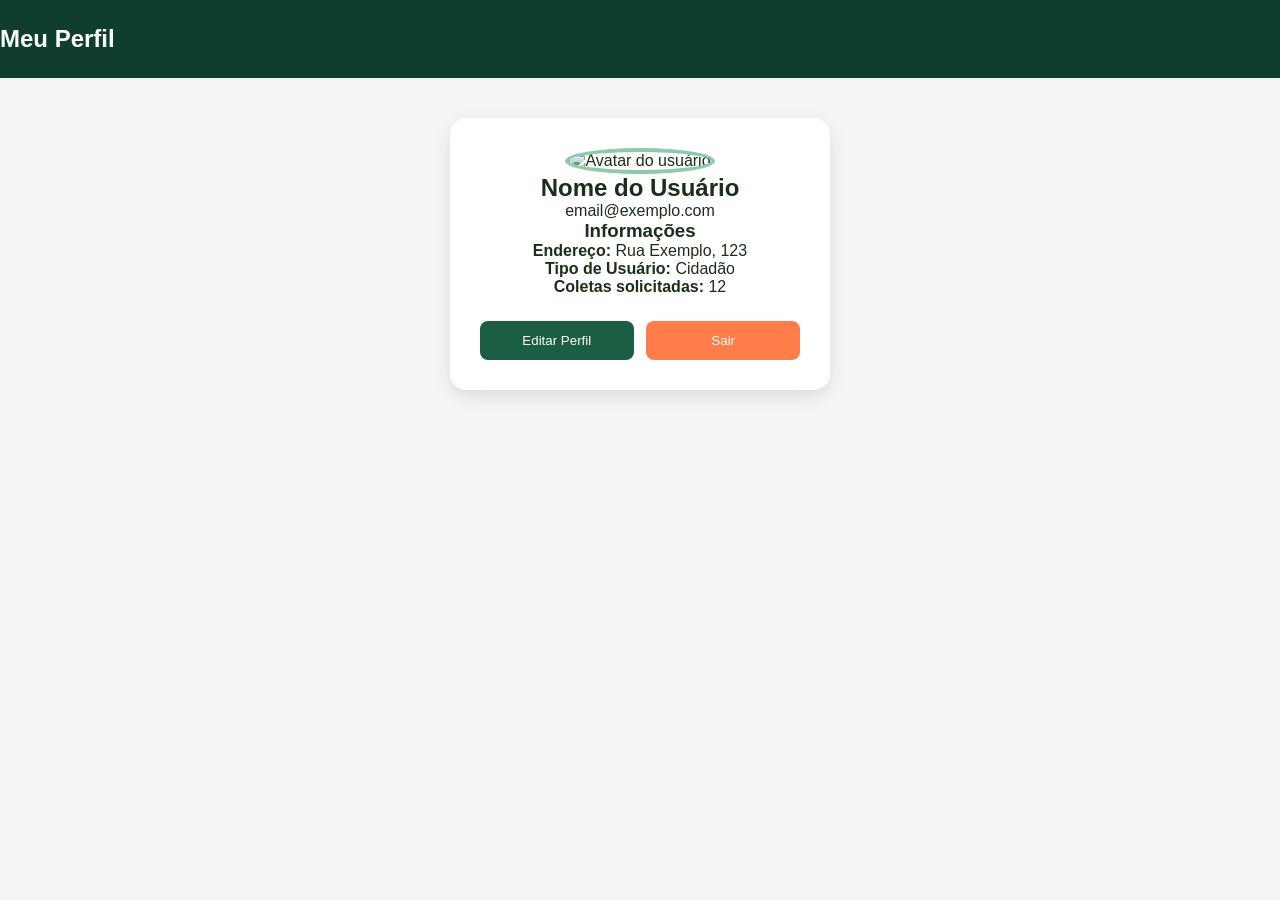
==== frontend/html/perfil.html @ 383aa7ce "Adicionando updates nos index e no css" ====
<!DOCTYPE html>
<html lang="pt-BR">

<head>
<meta charset="UTF-8">
<meta name="viewport" content="width=device-width, initial-scale=1.0">
<title>Perfil do Usuário · Reciclalegre</title>
<link rel="stylesheet" href="../css/style.css">


</head>

<body class="perfil-body">

    <header class="perfil-header">
        <h1>Meu Perfil</h1>
    </header>

    <main class="perfil-container">

        <section class="perfil-card">
            
            <div class="perfil-avatar">
                <img src="assets/img/avatar.png" alt="Avatar do usuário">
            </div>

            <h2 class="perfil-nome">Nome do Usuário</h2>
            <p class="perfil-email">email@exemplo.com</p>

            <div class="perfil-info">
                <h3>Informações</h3>

                <p><strong>Endereço:</strong> Rua Exemplo, 123</p>
                <p><strong>Tipo de Usuário:</strong> Cidadão</p>
                <p><strong>Coletas solicitadas:</strong> 12</p>
            </div>

            <div class="perfil-acoes">
                <button class="btn-editar">Editar Perfil</button>
                <button class="btn-sair">Sair</button>
            </div>

        </section>

    </main>

</body>
</html>
---- frontend/css/style.css ----
:root {
    --verde-escuro: #0f3d2e;
    --verde: #1b5e42;
    --verde-claro: #8ec9a8;
    --bege: #f0ede4;
    --laranja: #ff7d48;
    --branco: #ffffff;
    --cinza: #f5f5f5;
    --texto: #1a2e1a;
}

* {
    margin: 0;
    padding: 0;
    box-sizing: border-box;
    font-family: "Poppins", sans-serif;
}

body {
    background: var(--cinza);
    color: var(--texto);
}

header {
    background: var(--verde-escuro);
    color: var(--branco);
    padding: 15px 40px;

    display: flex;
    justify-content: space-between;
    align-items: center;
}

header h1 {
    font-size: 24px;
}

nav a {
    margin-left: 20px;
    text-decoration: none;
    color: var(--branco);
    font-weight: 500;
}

nav a:hover {
    color: var(--verde-claro);
}


/* HOMEPAGE*/

.home-body {
    background: var(--cinza);
}

.home-header .logo {
    font-size: 22px;
    font-weight: bold;
}

.home-hero {
    display: flex;
    justify-content: space-between;
    align-items: center;
    padding: 60px 80px;
    background: linear-gradient(var(--verde), var(--verde-escuro));
    color: var(--branco);
}

.hero-text {
    max-width: 480px;
}

.hero-text h1 {
    font-size: 42px;
    line-height: 1.2;
}

.hero-text p {
    margin: 15px 0 25px;
}

.btn-hero {
    padding: 12px 30px;
    background: var(--laranja);
    color: var(--branco);
    text-decoration: none;
    border-radius: 8px;
    font-weight: bold;
    transition: 0.3s;
}

.btn-hero:hover {
    background: #ff6a2f;
}

.hero-image img {
    width: 330px;
}

.home-features {
    padding: 60px 80px;
    display: grid;
    grid-template-columns: repeat(3, 1fr);
    gap: 30px;
}

.feature-card {
    background: var(--branco);
    padding: 25px;
    border-radius: 14px;
    box-shadow: 0 4px 12px rgba(0,0,0,0.1);
}

.feature-card:hover {
    transform: translateY(-6px);
}


/*LOGIN*/

.login-body {
    background: linear-gradient(var(--verde), var(--verde-escuro));
    display: flex;
    justify-content: center;
    align-items: center;
    padding: 20px;
    height: 100vh;
}

.login-card {
    background: var(--branco);
    width: 360px;
    padding: 30px;
    border-radius: 16px;
    box-shadow: 0 6px 18px rgba(0,0,0,0.2);
    text-align: center;
}

.login-header h2 {
    color: var(--verde-escuro);
}

.login-form input {
    width: 100%;
    padding: 12px;
    margin-top: 15px;
    border-radius: 8px;
    border: 2px solid var(--verde-claro);
}

.btn-login {
    width: 100%;
    padding: 12px;
    margin-top: 20px;
    background: var(--laranja);
    border: none;
    border-radius: 8px;
    color: var(--branco);
    font-weight: bold;
    cursor: pointer;
    transition: 0.3s;
}

.btn-login:hover {
    background: #ff6a2f;
}


/*CADASTRO*/

.cadastro-body {
    background: linear-gradient(var(--verde), var(--verde-escuro));
    display: flex;
    justify-content: center;
    align-items: center;
    padding: 20px;
    height: 100vh;
}

.cadastro-card {
    background: var(--branco);
    width: 380px;
    padding: 30px;
    border-radius: 16px;
    text-align: center;
    box-shadow: 0 6px 18px rgba(0,0,0,0.2);
}

.cadastro-form input {
    width: 100%;
    padding: 12px;
    margin-top: 15px;
    border-radius: 8px;
    border: 2px solid var(--verde-claro);
}

.btn-cadastro {
    width: 100%;
    padding: 12px;
    margin-top: 20px;
    background: var(--laranja);
    border: none;
    color: var(--branco);
    font-size: 17px;
    border-radius: 8px;
    cursor: pointer;
    transition: 0.3s;
}

.btn-cadastro:hover {
    background: #ff6a2f;
}


/*COLETA*/

.coleta-hero {
    background: linear-gradient(var(--verde), var(--verde-escuro));
    color: var(--branco);
    text-align: center;
    padding: 50px 20px;
}

.coleta-container {
    padding: 50px 80px;
}

.tipos-coleta {
    display: grid;
    grid-template-columns: repeat(3, 1fr);
    gap: 25px;
    margin-bottom: 50px;
}

.coleta-card {
    background: var(--branco);
    padding: 25px;
    border-radius: 14px;
    box-shadow: 0 4px 12px rgba(0,0,0,0.1);
}

.form-coleta {
    background: var(--branco);
    padding: 35px;
    border-radius: 14px;
    box-shadow: 0 4px 12px rgba(0,0,0,0.1);
}

.form-coleta input,
.form-coleta textarea {
    width: 100%;
    padding: 12px;
    margin-top: 15px;
    border: 2px solid var(--verde-claro);
    border-radius: 8px;
}

/*PERFIL - USUÁRIO*/

.perfil-header {
    background: var(--verde-escuro);
    color: var(--branco);
    text-align: center;
    padding: 25px 0;
}

.perfil-container {
    display: flex;
    justify-content: center;
    padding: 40px 20px;
}

.perfil-card {
    background: var(--branco);
    width: 380px;
    padding: 30px;
    text-align: center;
    border-radius: 16px;
    box-shadow: 0 6px 18px rgba(0,0,0,0.1);
}

.perfil-avatar img {
    width: 110px;
    height: 110px;
    border-radius: 50%;
    border: 4px solid var(--verde-claro);
}

.perfil-acoes {
    margin-top: 25px;
    display: flex;
    justify-content: space-between;
}

.btn-editar,
.btn-sair {
    width: 48%;
    padding: 12px;
    border-radius: 8px;
    border: none;
    color: var(--branco);
    cursor: pointer;
}

.btn-editar {
    background: var(--verde);
}

.btn-sair {
    background: var(--laranja);
}


/*SOBRE*/

.sobre-hero {
    background: linear-gradient(var(--verde), var(--verde-escuro));
    color: var(--branco);
    text-align: center;
    padding: 50px 20px;
}

.sobre-container {
    padding: 50px 80px;
}

.sobre-card {
    background: var(--branco);
    padding: 25px;
    border-radius: 14px;
    box-shadow: 0 4px 12px rgba(0,0,0,0.1);
}

.impacto-item {
    background: var(--branco);
    padding: 25px;
    border-radius: 14px;
    box-shadow: 0 4px 12px rgba(0,0,0,0.1);
}

  /* RESPONSIVIDADE*/

@media (max-width: 900px) {
    .home-hero {
        flex-direction: column;
        text-align: center;
    }

    .home-features,
    .tipos-coleta,
    .impacto-grid {
        grid-template-columns: 1fr;
    }

    .coleta-container,
    .sobre-container {
        padding: 20px;
    }
}

@media (max-width: 480px) {
    .login-card,
    .cadastro-card,
    .perfil-card {
        width: 100%;
        max-width: 350px;
    }

    .perfil-acoes {
        flex-direction: column;
        gap: 10px;
    }
}
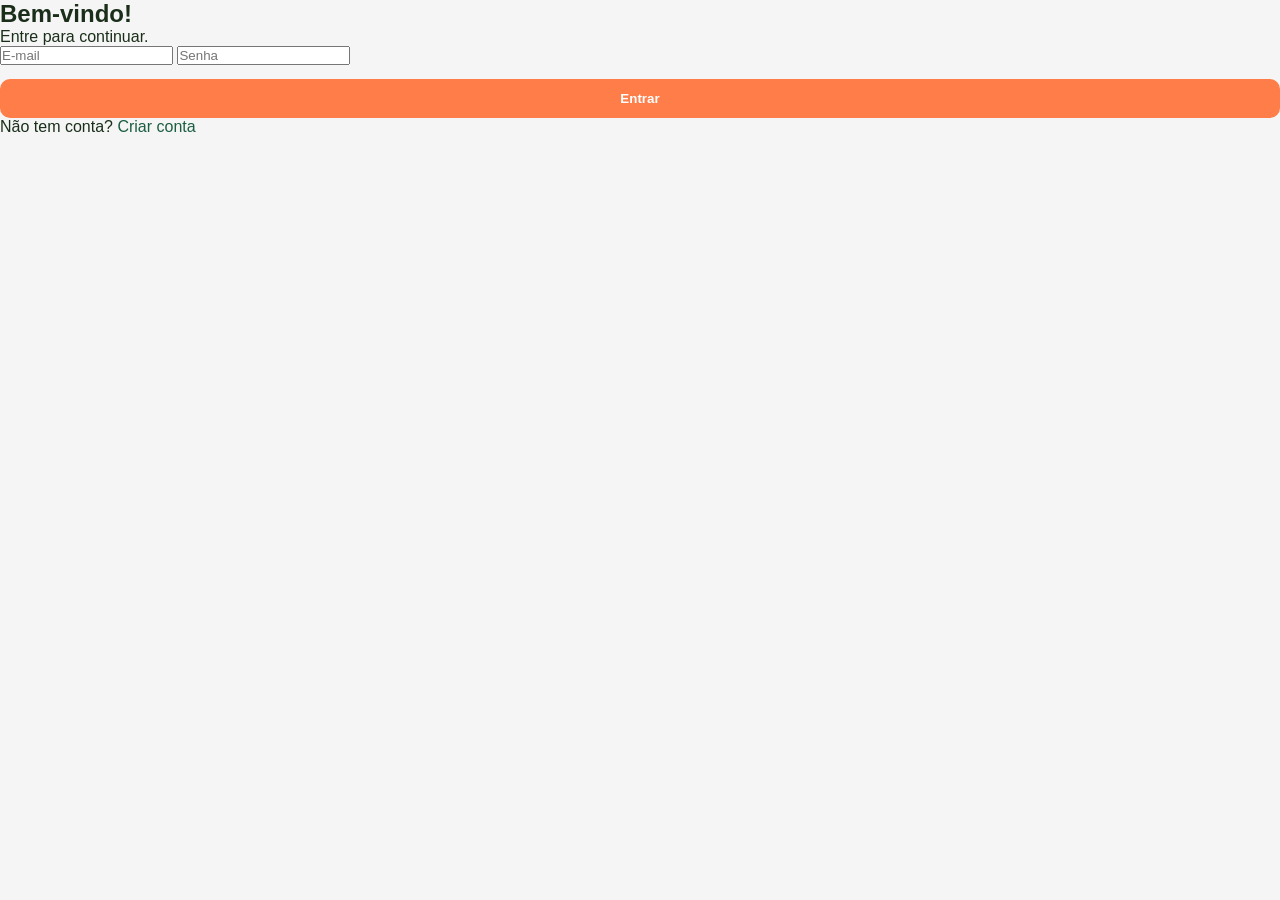
==== commit ff2afc0a: "Adicionando as últimas atualizaçoes" ====
--- a/frontend/html/perfil.html
+++ b/frontend/html/perfil.html
@@ -1,48 +1,40 @@
 <!DOCTYPE html>
 <html lang="pt-BR">
-
 <head>
 <meta charset="UTF-8">
 <meta name="viewport" content="width=device-width, initial-scale=1.0">
 <title>Perfil do Usuário · Reciclalegre</title>
 <link rel="stylesheet" href="../css/style.css">
-
-
 </head>
 
-<body class="perfil-body">
+<body>
 
-    <header class="perfil-header">
-        <h1>Meu Perfil</h1>
-    </header>
+<header class="perfil-header">
+    <h1>Meu Perfil</h1>
+    <button id="toggle-theme" class="btn-theme" style="position:absolute; right:20px; top:20px;">🌙</button>
+</header>
 
-    <main class="perfil-container">
+<div class="center-full">
+    <div class="perfil-card fade">
 
-        <section class="perfil-card">
-            
-            <div class="perfil-avatar">
-                <img src="assets/img/avatar.png" alt="Avatar do usuário">
-            </div>
+        <h2 class="perfil-nome">Nome do Usuário</h2>
+        <p class="perfil-email">email@exemplo.com</p>
 
-            <h2 class="perfil-nome">Nome do Usuário</h2>
-            <p class="perfil-email">email@exemplo.com</p>
+        <div class="perfil-info" id="perfilClickable">
+     <h2 class="perfil-nome"></h2>
+        <p class="perfil-email"></p>
+        </div>
+        
+        <p><strong>Coletas solicitadas:</strong> <span id="qtdColetas">0</span></p>
 
-            <div class="perfil-info">
-                <h3>Informações</h3>
+        <div class="perfil-acoes">
+            <button class="btn-editar">Editar</button>
+            <button class="btn-sair">Sair</button>
+        </div>
 
-                <p><strong>Endereço:</strong> Rua Exemplo, 123</p>
-                <p><strong>Tipo de Usuário:</strong> Cidadão</p>
-                <p><strong>Coletas solicitadas:</strong> 12</p>
-            </div>
+    </div>
+</div>
 
-            <div class="perfil-acoes">
-                <button class="btn-editar">Editar Perfil</button>
-                <button class="btn-sair">Sair</button>
-            </div>
-
-        </section>
-
-    </main>
-
+<script src="../js/script.js"></script>
 </body>
 </html>
--- a/frontend/css/style.css
+++ b/frontend/css/style.css
@@ -1,374 +1,430 @@
-:root {
-    --verde-escuro: #0f3d2e;
-    --verde: #1b5e42;
-    --verde-claro: #8ec9a8;
-    --bege: #f0ede4;
-    --laranja: #ff7d48;
-    --branco: #ffffff;
-    --cinza: #f5f5f5;
-    --texto: #1a2e1a;
-}
-
-* {
-    margin: 0;
-    padding: 0;
-    box-sizing: border-box;
-    font-family: "Poppins", sans-serif;
-}
-
-body {
-    background: var(--cinza);
-    color: var(--texto);
-}
-
-header {
-    background: var(--verde-escuro);
-    color: var(--branco);
-    padding: 15px 40px;
-
-    display: flex;
-    justify-content: space-between;
-    align-items: center;
-}
-
-header h1 {
-    font-size: 24px;
-}
-
-nav a {
-    margin-left: 20px;
-    text-decoration: none;
-    color: var(--branco);
-    font-weight: 500;
-}
-
-nav a:hover {
-    color: var(--verde-claro);
-}
-
-
-/* HOMEPAGE*/
-
-.home-body {
-    background: var(--cinza);
-}
-
-.home-header .logo {
-    font-size: 22px;
-    font-weight: bold;
-}
-
-.home-hero {
-    display: flex;
-    justify-content: space-between;
-    align-items: center;
-    padding: 60px 80px;
-    background: linear-gradient(var(--verde), var(--verde-escuro));
-    color: var(--branco);
-}
-
-.hero-text {
-    max-width: 480px;
-}
-
-.hero-text h1 {
-    font-size: 42px;
-    line-height: 1.2;
-}
-
-.hero-text p {
-    margin: 15px 0 25px;
-}
-
-.btn-hero {
-    padding: 12px 30px;
-    background: var(--laranja);
-    color: var(--branco);
-    text-decoration: none;
-    border-radius: 8px;
-    font-weight: bold;
-    transition: 0.3s;
-}
-
-.btn-hero:hover {
-    background: #ff6a2f;
-}
-
-.hero-image img {
-    width: 330px;
-}
-
-.home-features {
-    padding: 60px 80px;
-    display: grid;
-    grid-template-columns: repeat(3, 1fr);
-    gap: 30px;
-}
-
-.feature-card {
-    background: var(--branco);
-    padding: 25px;
-    border-radius: 14px;
-    box-shadow: 0 4px 12px rgba(0,0,0,0.1);
-}
-
-.feature-card:hover {
-    transform: translateY(-6px);
-}
-
-
-/*LOGIN*/
-
-.login-body {
-    background: linear-gradient(var(--verde), var(--verde-escuro));
-    display: flex;
-    justify-content: center;
-    align-items: center;
-    padding: 20px;
-    height: 100vh;
-}
-
-.login-card {
-    background: var(--branco);
-    width: 360px;
-    padding: 30px;
-    border-radius: 16px;
-    box-shadow: 0 6px 18px rgba(0,0,0,0.2);
-    text-align: center;
-}
-
-.login-header h2 {
-    color: var(--verde-escuro);
-}
-
-.login-form input {
-    width: 100%;
-    padding: 12px;
-    margin-top: 15px;
-    border-radius: 8px;
-    border: 2px solid var(--verde-claro);
-}
-
-.btn-login {
-    width: 100%;
-    padding: 12px;
-    margin-top: 20px;
-    background: var(--laranja);
-    border: none;
-    border-radius: 8px;
-    color: var(--branco);
-    font-weight: bold;
-    cursor: pointer;
-    transition: 0.3s;
-}
-
-.btn-login:hover {
-    background: #ff6a2f;
-}
-
-
-/*CADASTRO*/
-
-.cadastro-body {
-    background: linear-gradient(var(--verde), var(--verde-escuro));
-    display: flex;
-    justify-content: center;
-    align-items: center;
-    padding: 20px;
-    height: 100vh;
-}
-
-.cadastro-card {
-    background: var(--branco);
-    width: 380px;
-    padding: 30px;
-    border-radius: 16px;
-    text-align: center;
-    box-shadow: 0 6px 18px rgba(0,0,0,0.2);
-}
-
-.cadastro-form input {
-    width: 100%;
-    padding: 12px;
-    margin-top: 15px;
-    border-radius: 8px;
-    border: 2px solid var(--verde-claro);
-}
-
-.btn-cadastro {
-    width: 100%;
-    padding: 12px;
-    margin-top: 20px;
-    background: var(--laranja);
-    border: none;
-    color: var(--branco);
-    font-size: 17px;
-    border-radius: 8px;
-    cursor: pointer;
-    transition: 0.3s;
-}
-
-.btn-cadastro:hover {
-    background: #ff6a2f;
-}
-
-
-/*COLETA*/
-
-.coleta-hero {
-    background: linear-gradient(var(--verde), var(--verde-escuro));
-    color: var(--branco);
-    text-align: center;
-    padding: 50px 20px;
-}
-
-.coleta-container {
-    padding: 50px 80px;
-}
-
-.tipos-coleta {
-    display: grid;
-    grid-template-columns: repeat(3, 1fr);
-    gap: 25px;
-    margin-bottom: 50px;
-}
-
-.coleta-card {
-    background: var(--branco);
-    padding: 25px;
-    border-radius: 14px;
-    box-shadow: 0 4px 12px rgba(0,0,0,0.1);
-}
-
-.form-coleta {
-    background: var(--branco);
-    padding: 35px;
-    border-radius: 14px;
-    box-shadow: 0 4px 12px rgba(0,0,0,0.1);
+
+:root { 
+    --bg: #f5f5f5;
+    --surface: #ffffff;
+    --text: #1a2e1a;
+    --muted: #6b6b6b;
+
+    --primary: #1b5e42;
+    --primary-dark: #0f3d2e;
+
+    --accent: #ff7d48;
+
+    --radius: 14px;
+    --shadow: 0 4px 12px rgba(0,0,0,0.12);
+}
+
+
+body.dark{
+    --bg: #0f1720;
+    --surface: #0b1220;
+    --text: #e6f3ea;
+    --muted: #b5c0b3;
+
+    --primary: #14804f;
+    --accent: #ff9a6a;
+
+    --shadow: 0 6px 18px rgba(0,0,0,0.4);
+}
+
+
+*{
+    margin:0;
+    padding:0;
+    box-sizing:border-box;
+    font-family:"Poppins",sans-serif;
+}
+
+
+body{
+    background:var(--bg);
+    color:var(--text);
+    overflow-x:hidden;
+}
+
+a{
+    color:var(--primary);
+    text-decoration:none;
+}
+
+.fade{
+    animation:fade .6s ease-in-out;
+}
+
+@keyframes fade{
+    from{opacity:0; transform:translateY(20px);}
+    to{opacity:1; transform:translateY(0);}
+}
+
+header{
+    background:var(--primary-dark);
+    color:var(--surface);
+    padding:15px 22px;
+    display:flex;
+    align-items:center;
+    justify-content:space-between;
+    position:relative;
+}
+
+.logo{
+    font-size:20px;
+    font-weight:700;
+}
+
+nav a{
+    margin-left:16px;
+    color:white;
+    font-weight:500;
+}
+nav a:hover{
+    color:var(--accent);
+}
+
+.btn-theme{
+    background:rgba(255,255,255,0.08);
+    border:1px solid rgba(255,255,255,0.18);
+    padding:8px 12px;
+    border-radius:12px;
+    cursor:pointer;
+    color:white;
+    transition:.3s;
+}
+.btn-theme:hover{
+    background:rgba(255,255,255,0.18);
+}
+
+.home-hero{
+    display:flex;
+    justify-content:space-between;
+    align-items:center;
+    padding:50px 20px;
+    background:linear-gradient(var(--primary), var(--primary-dark));
+    color:white;
+}
+
+.home-hero img{
+    width:320px;
+}
+
+.hero-text h1{
+    font-size:40px;
+    line-height:1.2;
+    max-width:420px;
+}
+
+.hero-text p{
+    margin:14px 0 24px;
+    max-width:420px;
+}
+
+.btn-hero{
+    padding:12px 22px;
+    background:var(--accent);
+    color:white;
+    border-radius:12px;
+    font-weight:600;
+    transition:.3s;
+}
+.btn-hero:hover{
+    background:#ff6e2c;
+}
+
+.grid-3{
+    display:grid;
+    grid-template-columns:repeat(3,1fr);
+    gap:20px;
+    padding:20px;
+}
+
+.card{
+    background:var(--surface);
+    padding:20px;
+    border-radius:var(--radius);
+    box-shadow:var(--shadow);
+    transition:.3s;
+}
+
+.card:hover{
+    transform:translateY(-5px);
+}
+
+.center-full{
+    min-height:calc(100vh - 60px);
+    display:flex;
+    justify-content:center;
+    align-items:center;
+    padding:20px;
+}
+
+.auth-card{
+    width:360px;
+    background:var(--surface);
+    padding:28px;
+    border-radius:var(--radius);
+    box-shadow:var(--shadow);
+    text-align:center;
+}
+
+.auth-card input{
+    width:100%;
+    padding:12px;
+    margin-top:12px;
+    border-radius:10px;
+    border:2px solid rgba(0,0,0,0.05);
+}
+
+.btn-login,
+.btn-cadastro{
+    width:100%;
+    background:var(--accent);
+    color:white;
+    padding:12px;
+    border:none;
+    border-radius:10px;
+    margin-top:14px;
+    font-weight:600;
+}
+
+.coleta-hero{
+    padding:40px 20px;
+    text-align:center;
+    background:linear-gradient(var(--primary), var(--primary-dark));
+    color:white;
+    position:relative;
+}
+
+.tipos-coleta{
+    display:grid;
+    grid-template-columns:repeat(3,1fr);
+    gap:20px;
+    padding:20px;
+}
+
+.form-coleta{
+    max-width:500px;
+    margin:30px auto;
+    background:var(--surface);
+    padding:24px;
+    border-radius:var(--radius);
+    box-shadow:var(--shadow);
 }
 
 .form-coleta input,
-.form-coleta textarea {
-    width: 100%;
-    padding: 12px;
-    margin-top: 15px;
-    border: 2px solid var(--verde-claro);
-    border-radius: 8px;
-}
-
-/*PERFIL - USUÁRIO*/
-
-.perfil-header {
-    background: var(--verde-escuro);
-    color: var(--branco);
-    text-align: center;
-    padding: 25px 0;
-}
-
-.perfil-container {
+.form-coleta textarea{
+    width:100%;
+    padding:12px;
+    margin-top:12px;
+    border-radius:10px;
+    border:2px solid rgba(0,0,0,0.05);
+}
+
+.perfil-header{
+    background:var(--primary-dark);
+    padding:20px;
+    text-align:center;
+    color:white;
+    position:relative;
+}
+
+
+main {
     display: flex;
     justify-content: center;
     padding: 40px 20px;
 }
 
-.perfil-card {
-    background: var(--branco);
-    width: 380px;
-    padding: 30px;
-    text-align: center;
-    border-radius: 16px;
-    box-shadow: 0 6px 18px rgba(0,0,0,0.1);
-}
-
-.perfil-avatar img {
-    width: 110px;
-    height: 110px;
-    border-radius: 50%;
-    border: 4px solid var(--verde-claro);
-}
-
-.perfil-acoes {
-    margin-top: 25px;
+.perfil-card{
+    width:380px;
+    background:var(--surface);
+    padding:24px;
+    border-radius:var(--radius);
+    box-shadow:var(--shadow);
+    text-align:center;
+}
+
+.perfil-avatar img{
+    width:120px;
+    height:120px;
+    border-radius:50%;
+    border:4px solid var(--primary);
+    object-fit:cover;
+}
+
+.perfil-acoes{
+    display:flex;
+    gap:12px;
+    margin-top:16px;
+}
+
+.btn-editar,
+.btn-sair{
+    flex:1;
+    padding:12px;
+    border:none;
+    border-radius:10px;
+    color:white;
+    cursor:pointer;
+}
+
+.btn-editar{
+    background:var(--primary);
+}
+.btn-sair{
+    background:var(--accent);
+}
+
+
+.sobre-hero{
+    padding:40px 20px;
+    text-align:center;
+    color:white;
+    background:linear-gradient(var(--primary), var(--primary-dark));
+    position:relative;
+}
+
+.sobre-container{
+    padding:20px;
+    display:grid;
+    gap:20px;
+}
+
+.sobre-container .card{
+    padding:24px;
+    text-align:center;
+}
+
+.toast{
+    position:fixed;
+    bottom:-60px;
+    left:50%;
+    transform:translateX(-50%);
+    padding:14px 20px;
+    background:var(--primary);
+    color:white;
+    border-radius:10px;
+    transition:.4s;
+    z-index:9999;
+}
+.toast.error{
+    background:#ff4d4d;
+}
+.toast.show{
+    bottom:20px;
+}
+
+
+@media(max-width:900px){
+    .home-hero{
+        flex-direction:column;
+        text-align:center;
+    }
+
+    .grid-3,
+    .tipos-coleta{
+        grid-template-columns:1fr;
+    }
+}
+
+@media(max-width:480px){
+    .auth-card,
+    .perfil-card{
+        width:100%;
+        max-width:350px;
+    }
+
+    .perfil-acoes{
+        flex-direction:column;
+    }
+}
+
+
+.container-edit {
     display: flex;
-    justify-content: space-between;
-}
-
-.btn-editar,
-.btn-sair {
-    width: 48%;
+    justify-content: center;
+    padding: 25px;
+    margin-top: 20px;
+}
+
+.card-edit {
+    width: 100%;
+    max-width: 420px;
+    background: #fff;
+    border-radius: 18px;
+    padding: 30px 25px;
+    box-shadow: 0 5px 20px rgba(0,0,0,0.08);
+}
+
+#perfilClickable {
+    cursor: pointer;
+    transition: 0.3s;
+}
+
+#perfilClickable:hover {
+    background: rgba(0,0,0,0.05);
+}
+
+.card-edit form .group {
+    margin-bottom: 18px;
+}
+
+.card-edit label {
+    font-size: 14px;
+    font-weight: 600;
+    color: #444;
+    margin-bottom: 5px;
+    display: inline-block;
+}
+
+.card-edit input {
+    width: 100%;
     padding: 12px;
-    border-radius: 8px;
+    border-radius: 10px;
+    border: 1.5px solid #dcdcdc;
+    font-size: 15px;
+    color: #333;
+    transition: border .3s;
+}
+
+.card-edit input:focus {
+    border-color: #059c73;
+    outline: none;
+}
+
+
+.btn-salvar {
+    width: 100%;
+    padding: 12px;
     border: none;
-    color: var(--branco);
+    border-radius: 10px;
+    background: #059c73;
+    color: #fff;
+    font-weight: 600;
+    font-size: 15px;
     cursor: pointer;
-}
-
-.btn-editar {
-    background: var(--verde);
-}
-
-.btn-sair {
-    background: var(--laranja);
-}
-
-
-/*SOBRE*/
-
-.sobre-hero {
-    background: linear-gradient(var(--verde), var(--verde-escuro));
-    color: var(--branco);
-    text-align: center;
-    padding: 50px 20px;
-}
-
-.sobre-container {
-    padding: 50px 80px;
-}
-
-.sobre-card {
-    background: var(--branco);
-    padding: 25px;
-    border-radius: 14px;
-    box-shadow: 0 4px 12px rgba(0,0,0,0.1);
-}
-
-.impacto-item {
-    background: var(--branco);
-    padding: 25px;
-    border-radius: 14px;
-    box-shadow: 0 4px 12px rgba(0,0,0,0.1);
-}
-
-  /* RESPONSIVIDADE*/
-
-@media (max-width: 900px) {
-    .home-hero {
-        flex-direction: column;
-        text-align: center;
-    }
-
-    .home-features,
-    .tipos-coleta,
-    .impacto-grid {
-        grid-template-columns: 1fr;
-    }
-
-    .coleta-container,
-    .sobre-container {
-        padding: 20px;
-    }
-}
-
-@media (max-width: 480px) {
-    .login-card,
-    .cadastro-card,
-    .perfil-card {
-        width: 100%;
-        max-width: 350px;
-    }
-
-    .perfil-acoes {
-        flex-direction: column;
-        gap: 10px;
-    }
-}
+    margin-top: 10px;
+    transition: 0.3s;
+}
+
+.btn-salvar:hover {
+    background: #037457;
+}
+
+.btn-voltar {
+    width: 100%;
+    padding: 12px;
+    border: 2px solid #777;
+    border-radius: 10px;
+    background: #fff;
+    color: #555;
+    font-weight: 600;
+    font-size: 15px;
+    cursor: pointer;
+    margin-top: 8px;
+    transition: 0.3s;
+}
+
+.btn-voltar:hover {
+    color: #222;
+    border-color: #222;
+    background: #efefef;
+}
